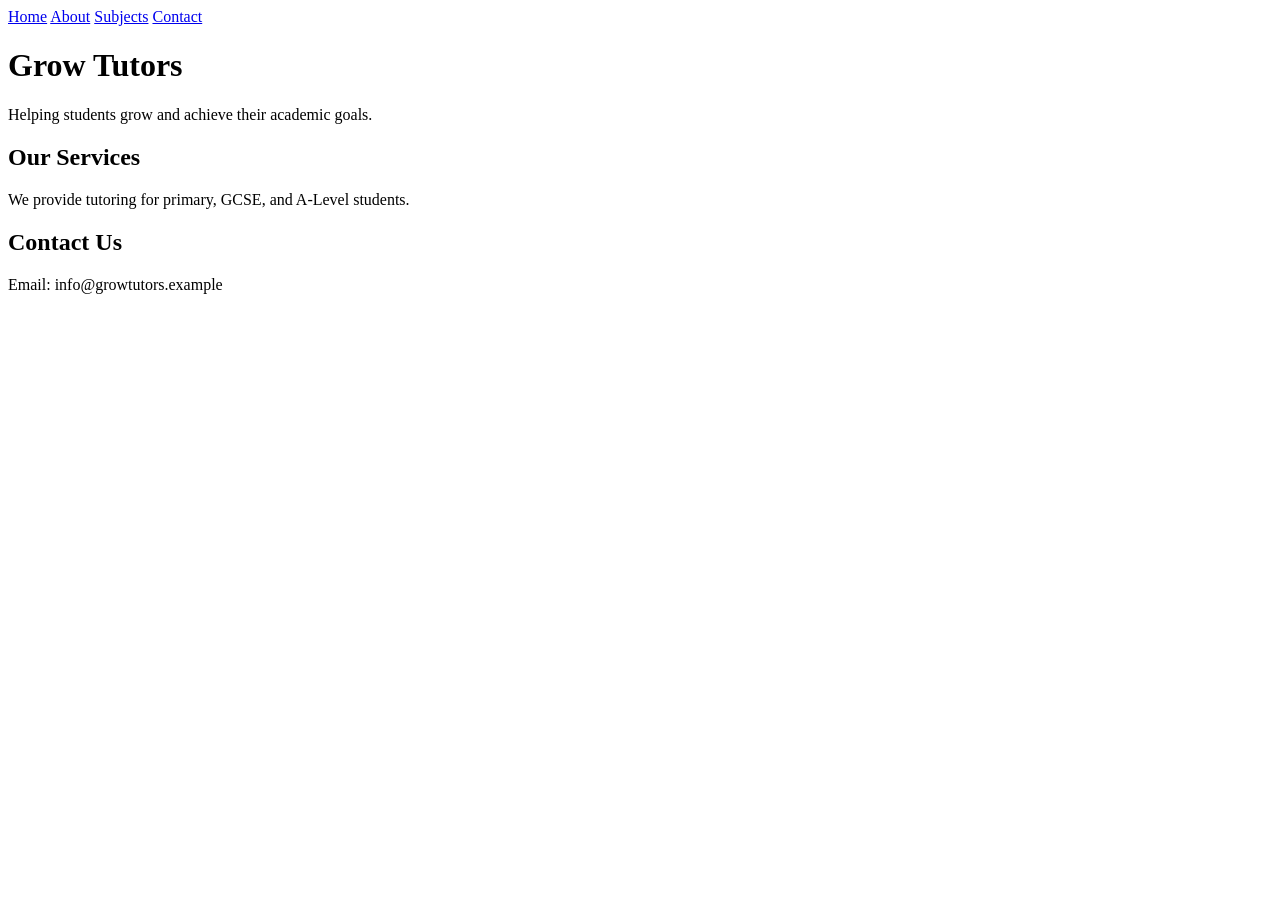
==== index.html @ 65e831c3 "Create index.html" ====
<!DOCTYPE html>
<html>

<head>
    <title>Grow Tutors</title>
  <link rel="stylesheet" href="style.css">
 
  <nav>

    <a href="index.html">Home</a>

    <a href="about.html">About</a>

    <a href="subjects.html">Subjects</a>

    <a href="contact.html">Contact</a>

</nav>

</head>

<body>

    <h1>Grow Tutors</h1>

    <p>Helping students grow and  achieve their academic goals.</p>

    <h2>Our Services</h2>

    <p>We provide tutoring for primary, GCSE, and A-Level students.</p>

    <h2>Contact Us</h2>

    <p>Email: info@growtutors.example</p>

</body>

</html>
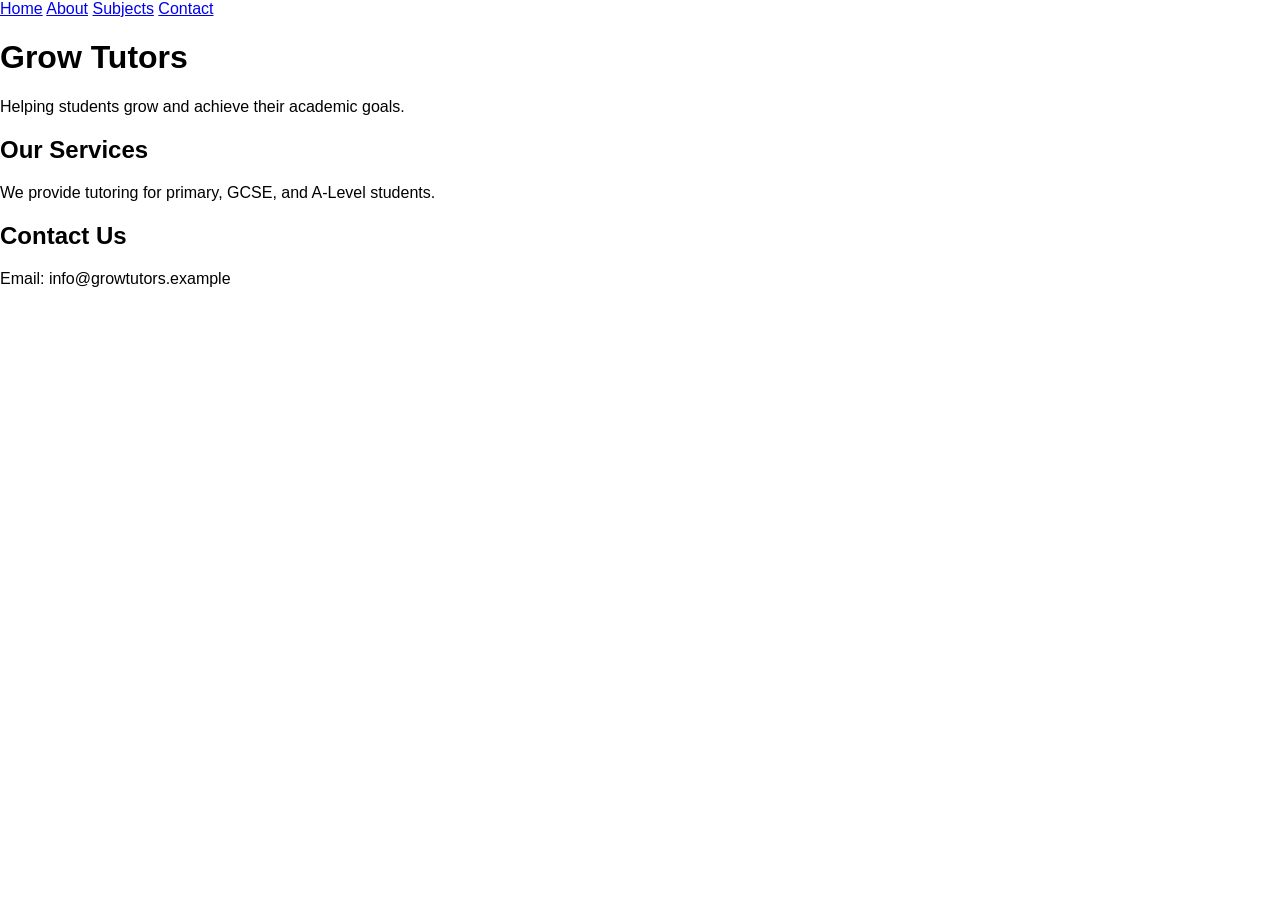
==== commit d787421c: "Update index.html" ====
--- a/index.html
+++ b/index.html
@@ -2,7 +2,7 @@
 <html>
 
 <head>
-    <title>Grow Tutors</title>
+    <title>Grow Tutors LTD</title>
   <link rel="stylesheet" href="style.css">
  
   <nav>
--- a/style.css
+++ b/style.css
@@ -0,0 +1,39 @@
+body { /* everyhting in the body-->*/
+  font-family: Arial, sans-serif; /* make the font arial and if not able make it sans-serif*/
+  margin: 0; /* remove space from outside*/
+  background-color: white; /* background colour of webpage*/
+  color: black; /* colour of text */
+  
+}
+header { 
+  text-align: center; /* controls where the title is horizontally*/
+  padding: 60px 20px; /* creates a horizontal box around the title 60 top and bottom 20 left and right gives space around elements*/
+  background-color: black;
+  color: white;
+  font-weight: 60px;
+  
+}
+
+header h1 { /* specific about what you want customised rather than all the contents in that section, so fo here it header 1*/
+  color: white;
+  font-size: 60px
+}
+
+main {
+  max-width: 800px; /* max width of website as everyhting will be overy large on the webpage*/
+  margin: 40px auto
+  padding: 0 20px;
+}
+
+section {
+  background-color:white;
+  padding: 30px; /* gives space around each element in the section so its it doesnt crowded*/
+  margin-bottom: 20px; /* gives a 20 space between each section*/
+  border-radius: 10px;
+  text-align: center/* gives a rounded border around each section*/
+}
+
+footer { 
+  text-align: center;
+  padding: 30px;
+}
